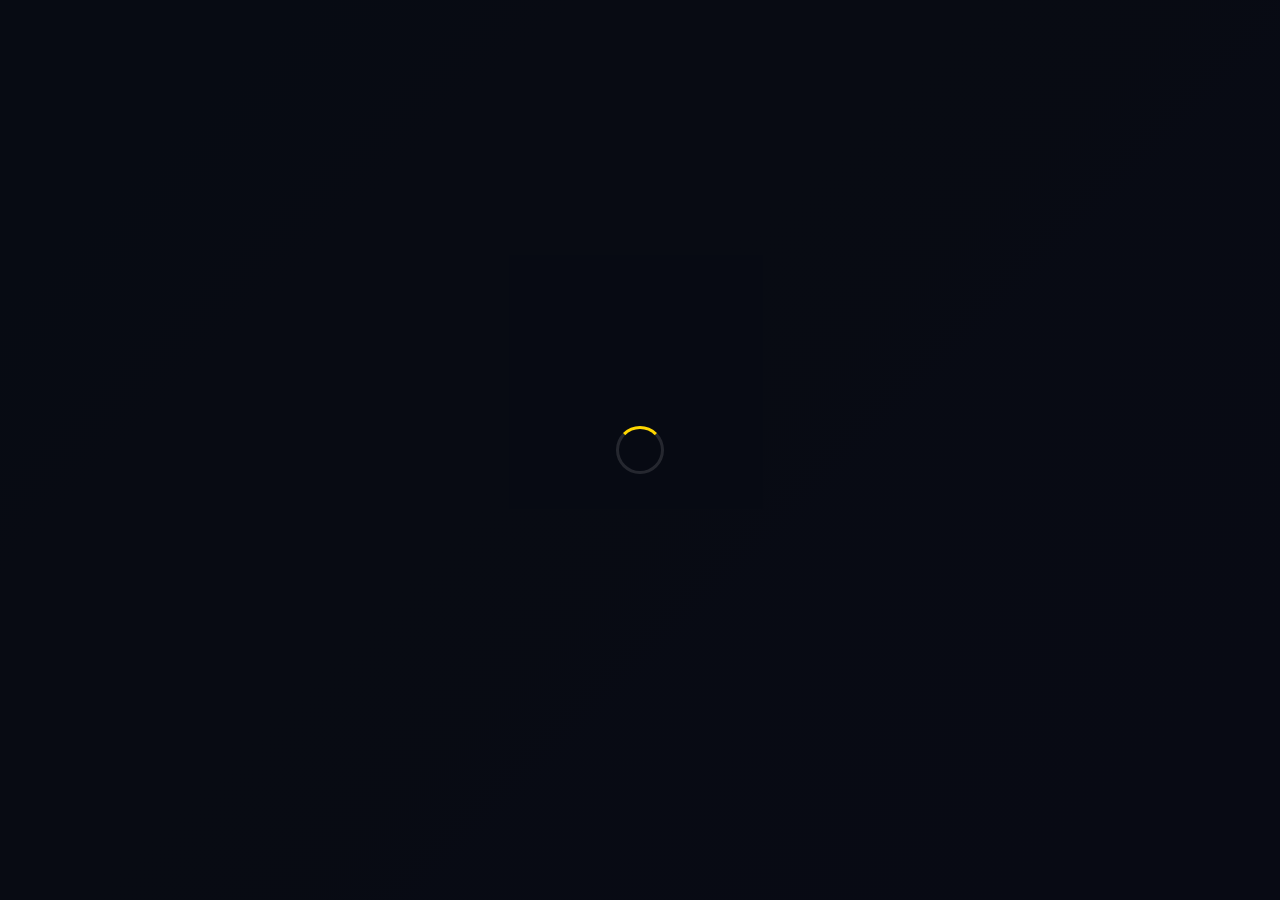
==== index.html @ 136ca9ac "Require ticket number with no-number opt-out; hide approval status from users" ====
<!DOCTYPE html>
<html lang="en">
<head>
  <meta charset="UTF-8">
  <meta name="viewport" content="width=device-width, initial-scale=1.0">
  <title>The Pattern — Scratch-Off Ticket Number Tracker</title>
  <meta name="description" content="The Pattern — Track your scratch-off lottery tickets, record winning numbers, and analyze your spending across all US states.">
  <link rel="icon" href="data:image/svg+xml,%3Csvg xmlns='http://www.w3.org/2000/svg' viewBox='0 0 64 64' fill='none'%3E%3Ccircle cx='26' cy='26' r='18' stroke='%23FFD700' stroke-width='3' fill='none'/%3E%3Cline x1='39' y1='39' x2='56' y2='56' stroke='%23FFD700' stroke-width='4' stroke-linecap='round'/%3E%3Ctext x='26' y='31' text-anchor='middle' font-family='Outfit' font-weight='800' font-size='16' fill='%2300FF88'%3E%23%3C/text%3E%3C/svg%3E">
  <link href="https://fonts.googleapis.com/css2?family=Inter:wght@300;400;500;600;700&family=Outfit:wght@400;500;600;700;800&display=swap" rel="stylesheet">
  <link rel="stylesheet" href="css/style.css?v=8">
</head>
<body>

  <!-- Loading Overlay -->
  <div id="loading-overlay" class="loading-overlay"><div class="spinner"></div></div>

  <!-- Setup Screen (Firebase not configured) -->
  <div id="setup-screen" class="screen" style="display:none">
    <div class="setup-card">
      <div class="logo-large"><svg width="64" height="64" viewBox="0 0 64 64" fill="none"><circle cx="26" cy="26" r="18" stroke="#FFD700" stroke-width="3" fill="none"/><line x1="39" y1="39" x2="56" y2="56" stroke="#FFD700" stroke-width="4" stroke-linecap="round"/><text x="26" y="31" text-anchor="middle" font-family="Outfit" font-weight="800" font-size="16" fill="#00FF88">#</text></svg></div>
      <h1>The Pattern</h1>
      <p>Firebase is not configured yet. Follow the README instructions to set up your Firebase project.</p>
      <div class="setup-steps">
        <p>1. Create a Firebase project at console.firebase.google.com</p>
        <p>2. Enable Email/Password Authentication</p>
        <p>3. Create a Firestore Database</p>
        <p>4. Copy your config to js/firebase-config.js</p>
      </div>
    </div>
  </div>

  <!-- Auth Screen -->
  <div id="auth-screen" class="screen" style="display:none">
    <div class="auth-card">
      <div class="auth-logo"><svg width="64" height="64" viewBox="0 0 64 64" fill="none"><circle cx="26" cy="26" r="18" stroke="#FFD700" stroke-width="3" fill="none"/><line x1="39" y1="39" x2="56" y2="56" stroke="#FFD700" stroke-width="4" stroke-linecap="round"/><text x="26" y="31" text-anchor="middle" font-family="Outfit" font-weight="800" font-size="16" fill="#00FF88">#</text></svg></div>
      <h1 class="auth-title" id="auth-title">Sign In</h1>
      <p class="auth-subtitle">Find the winning pattern</p>
      <div class="auth-error" id="auth-error" style="display:none"></div>
      <form id="auth-form">
        <div id="signup-fields" style="display:none">
          <div class="form-group">
            <label for="auth-name">Display Name</label>
            <input type="text" id="auth-name" placeholder="Your name" autocomplete="name">
          </div>
          <div class="form-group">
            <label for="auth-state">Your State</label>
            <select id="auth-state"></select>
          </div>
        </div>
        <div class="form-group">
          <label for="auth-email">Email</label>
          <input type="email" id="auth-email" placeholder="you@example.com" autocomplete="email" required>
        </div>
        <div class="form-group">
          <label for="auth-password">Password</label>
          <input type="password" id="auth-password" placeholder="••••••••" autocomplete="current-password" required>
        </div>
        <div id="confirm-pw-row" style="display:none">
          <div class="form-group">
            <label for="auth-confirm-password">Confirm Password</label>
            <input type="password" id="auth-confirm-password" placeholder="••••••••" autocomplete="new-password">
          </div>
        </div>
        <button type="submit" class="auth-submit" id="auth-submit">Sign In</button>
      </form>
      <div class="auth-divider"><span>or</span></div>
      <button type="button" class="google-btn" id="google-btn">
        <svg class="google-icon" viewBox="0 0 24 24" width="18" height="18">
          <path fill="#EA4335" d="M12.24 10.285V14.4h6.887c-.648 2.41-2.519 4.114-5.137 4.114-3.324 0-6.019-2.695-6.019-6.019s2.695-6.019 6.019-6.019c1.455 0 2.79.524 3.827 1.39l3.1-3.1C18.847.886 15.72 0 12.24 0 5.58 0 0 5.58 0 12.24S5.58 24.48 12.24 24.48c6.64 0 12.24-5.58 12.24-12.24 0-.64-.08-1.28-.24-1.955H12.24z"/>
        </svg>
        Sign in with Google
      </button>
      <p class="auth-toggle">Don't have an account? <a href="#" id="auth-toggle">Sign Up</a></p>
    </div>
  </div>

  <!-- App Screen -->
  <div id="app-screen" class="screen" style="display:none">
    <nav class="navbar">
      <div class="nav-inner">
        <a href="index.html" class="nav-brand-link">
        <div class="nav-brand">
          <svg class="nav-logo-svg" width="24" height="24" viewBox="0 0 64 64" fill="none"><circle cx="26" cy="26" r="18" stroke="#FFD700" stroke-width="3" fill="none"/><line x1="39" y1="39" x2="56" y2="56" stroke="#FFD700" stroke-width="4" stroke-linecap="round"/><text x="26" y="31" text-anchor="middle" font-family="Outfit" font-weight="800" font-size="16" fill="#00FF88">#</text></svg>
          <span class="nav-title">The Pattern</span>
        </div>
        </a>
        <div class="nav-links">
          <a href="index.html" class="nav-link active" id="nav-tracker">Tracker</a>
          <a href="prizes.html" class="nav-link" id="nav-prizes">Analytics</a>
          <a href="admin.html" class="nav-link" id="nav-admin" style="display:none">Admin</a>
        </div>
        <div class="nav-user">
          <span class="user-state-badge" id="user-state-badge" style="cursor:pointer;" title="Click to edit profile/state">TX</span>
          <span class="user-display" id="user-display" style="cursor:pointer;" title="Click to edit profile/state">User</span>
          <button class="logout-btn" id="logout-btn" title="Sign Out">⏻</button>
        </div>
      </div>
    </nav>

    <div class="stats">
      <div class="stat"><div class="stat-val" id="s-total">0</div><div class="stat-lbl">Tickets</div></div>
      <div class="stat"><div class="stat-val" id="s-spent">$0</div><div class="stat-lbl">Spent</div></div>
      <div class="stat"><div class="stat-val g" id="s-won">$0</div><div class="stat-lbl">Won</div></div>
      <div class="stat"><div class="stat-val" id="s-net">$0</div><div class="stat-lbl">Net P/L</div></div>
    </div>

    <div class="main">
      <!-- Log Form -->
      <div class="form-card">
        <div class="form-title">🎟️ Log a Ticket</div>

        <div id="game-picker">
          <div class="game-search-wrap">
            <span class="search-icon">🔍</span>
            <input class="game-search-input" id="game-search" type="text" placeholder="Search or pick a game…" autocomplete="off">
            <div class="game-dropdown" id="game-drop"></div>
          </div>
        </div>

        <div id="custom-game-fields" style="display:none; margin-bottom: 12px; animation: fadeIn 0.2s ease;">
          <div style="display:flex; gap: 8px; flex-wrap: wrap;">
            <div class="form-group" style="flex: 2; min-width: 150px; margin-bottom: 8px;">
              <label for="custom-game-name" style="font-size: 0.65rem;">Game Name</label>
              <input type="text" id="custom-game-name" placeholder="e.g. Golden Ticket" style="padding: 8px 10px; font-size: 0.85rem;">
            </div>
            <div class="form-group" style="flex: 1; min-width: 80px; margin-bottom: 8px;">
              <label for="custom-game-price" style="font-size: 0.65rem;">Price ($)</label>
              <input type="number" id="custom-game-price" placeholder="e.g. 10" min="1" style="padding: 8px 10px; font-size: 0.85rem;">
            </div>
            <div class="form-group" style="flex: 1; min-width: 80px; margin-bottom: 8px;">
              <label for="custom-game-num" style="font-size: 0.65rem;">Game #</label>
              <input type="text" id="custom-game-num" placeholder="e.g. 2351" style="padding: 8px 10px; font-size: 0.85rem;">
            </div>
          </div>
          <button type="button" class="change-btn" id="custom-game-cancel" style="width: 100%; justify-content: center; min-height: 32px; height: 32px; margin-top: 4px;">Cancel Custom Game</button>
        </div>

        <div class="selected-game" id="sel-game-row">
          <div>
            <div class="sel-name" id="sel-game-name">—</div>
            <div class="sel-price" id="sel-game-meta">—</div>
          </div>
          <button class="change-btn" id="change-game-btn">Change</button>
        </div>

        <div class="prize-section" id="prize-section" style="display:none">
          <div class="prize-label">What did you win? Tap a prize amount:</div>
          <div class="prize-chips" id="prize-chips"></div>
        </div>

        <div class="custom-row">
          <input class="custom-input" id="custom-amt" type="number" placeholder="Or type a custom amount (0 = no win)" min="0" step="0.01">
          <span class="custom-suffix">$ won</span>
        </div>

        <div class="ticket-num-section" id="ticket-num-section" style="display:none">
          <label class="ticket-num-label">🎟️ Ticket # <span id="ticket-num-req" style="color:var(--gold); font-weight:600;">(required)</span></label>
          <input class="ticket-num-input" id="ticket-num" type="text" placeholder="e.g. 18">
          <label class="no-number-row" for="no-ticket-num">
            <input type="checkbox" id="no-ticket-num">
            <span>I don't have the number</span>
          </label>
        </div>
        <div id="community-tip" style="display:none"></div>

        <div class="date-row">
          <label>Date scratched:</label>
          <input class="date-input" type="date" id="f-date">
        </div>

        <button class="add-btn" id="add-btn">+ ADD TICKET</button>
      </div>

      <!-- Right Column Wrap -->
      <div class="tracker-content-right">
        <!-- Filter Row -->
        <div class="filter-row" id="filter-row">
          <button class="f-btn active" data-filter="all">All</button>
          <button class="f-btn" data-filter="win">Wins</button>
          <button class="f-btn" data-filter="loss">No Win</button>
          <input class="srch" id="search-input" type="text" placeholder="🔍 Search…">
        </div>

        <!-- Records -->
        <div>
          <div class="sec-hdr">
            <div class="sec-title">Your Records</div>
            <div class="rec-count" id="rec-count"></div>
          </div>
          <div class="records" id="records"></div>
        </div>
      </div>
    </div>
  </div>

  <!-- Profile Modal -->
  <div id="profile-modal" class="modal" style="display:none;">
    <div class="modal-content glass-card">
      <div class="modal-hdr">
        <h2 style="font-family:'Outfit',sans-serif; color:var(--primary); font-size:1.3rem; font-weight:700;">👤 User Profile</h2>
        <span class="modal-close" id="profile-modal-close" style="cursor:pointer; font-size:1.5rem; color:var(--muted); transition:color var(--transition);">&times;</span>
      </div>
      <div class="modal-body" style="margin-top:16px;">
        <div class="form-group" style="margin-bottom:12px;">
          <label style="font-size:0.7rem; color:var(--muted); text-transform:uppercase; letter-spacing:1px;">Email Address</label>
          <input type="text" id="profile-email" readonly style="opacity: 0.6; cursor: not-allowed; width:100%; padding:10px; background:var(--card2); border:1px solid var(--border2); border-radius:8px; color:var(--text); outline:none;">
        </div>
        <div class="form-group" style="margin-bottom:12px;">
          <label for="profile-name" style="font-size:0.7rem; color:var(--muted); text-transform:uppercase; letter-spacing:1px;">Display Name</label>
          <input type="text" id="profile-name" placeholder="Your name" style="width:100%; padding:10px; background:var(--card2); border:1px solid var(--border2); border-radius:8px; color:var(--text); outline:none; transition:border-color var(--transition);">
        </div>
        <div class="form-group" style="margin-bottom:16px;">
          <label for="profile-state" style="font-size:0.7rem; color:var(--muted); text-transform:uppercase; letter-spacing:1px;">Active State</label>
          <select id="profile-state" class="anal-select" style="width:100%;"></select>
        </div>
        <button class="add-btn" id="profile-save-btn" style="width:100%; margin-top:8px;">Save Changes</button>
      </div>
    </div>
  </div>

  <div class="toast" id="toast"></div>

  <!-- Firebase SDK (compat) -->
  <script src="https://www.gstatic.com/firebasejs/10.12.2/firebase-app-compat.js"></script>
  <script src="https://www.gstatic.com/firebasejs/10.12.2/firebase-auth-compat.js"></script>
  <script src="https://www.gstatic.com/firebasejs/10.12.2/firebase-firestore-compat.js"></script>

  <!-- App Scripts (order matters) -->
  <script src="js/firebase-config.js?v=8"></script>
  <script src="js/games.js?v=8"></script>
  <script src="js/auth.js?v=8"></script>
  <script src="js/tracker.js?v=8"></script>
  <script src="js/ui.js?v=8"></script>
  <script src="js/app.js?v=8"></script>
</body>
</html>
---- css/style.css ----
/* ============================================================
   style.css — Scratch Tracker V2
   ✦ DARK PATTERN — Neon Noir Design System ✦
   ============================================================ */

@import url('https://fonts.googleapis.com/css2?family=Inter:wght@400;500;600;700&family=Outfit:wght@400;500;600;700;800&display=swap');

/* ── CSS VARIABLES & RESET ─────────────────────────────────── */
:root {
  --bg: #080b14;
  --bg2: #0e1222;
  --card: rgba(255,255,255,0.03);
  --card2: rgba(255,255,255,0.06);
  --border: rgba(255,255,255,0.08);
  --border2: rgba(255,255,255,0.12);
  --text: #F0F0F0;
  --muted: rgba(255,255,255,0.45);
  --gold: #FFD700;
  --gold-glow: rgba(255,215,0,0.3);
  --green: #00FF88;
  --green-glow: rgba(0,255,136,0.15);
  --red: #FF4455;
  --red-glow: rgba(255,68,85,0.15);
  --primary: #FFD700;
  --primary-glow: rgba(255,215,0,0.2);
  --secondary: #00FF88;
  --accent: #FF8C00;
  --accent-glow: rgba(255,140,0,0.15);
  --secondary-glow: rgba(0,255,136,0.15);
  --radius: 14px;
  --transition: 0.2s ease;
}

*, *::before, *::after { box-sizing: border-box; margin: 0; padding: 0; }
html { -webkit-text-size-adjust: 100%; }

/* ── ANIMATED BACKGROUND ──────────────────────────────────── */
@keyframes bgDrift {
  0%   { background-position: 0% 50%; }
  50%  { background-position: 100% 50%; }
  100% { background-position: 0% 50%; }
}

body {
  background: linear-gradient(135deg, #080b14, #12082a, #080b14, #0a1428);
  background-size: 400% 400%;
  animation: bgDrift 20s ease infinite;
  color: var(--text);
  font-family: 'Inter', sans-serif;
  font-weight: 400;
  min-height: 100vh;
  overflow-x: hidden;
}

.screen { min-height: 100vh; }

/* ── KEYFRAME ANIMATIONS ──────────────────────────────────── */
@keyframes fadeInUp {
  from { opacity: 0; transform: translateY(20px); }
  to   { opacity: 1; transform: translateY(0); }
}
@keyframes slideDown {
  from { opacity: 0; transform: translateY(-8px); }
  to   { opacity: 1; transform: translateY(0); }
}
@keyframes spin { to { transform: rotate(360deg); } }
@keyframes fadeIn {
  from { opacity: 0; transform: translateY(-6px); }
  to   { opacity: 1; transform: none; }
}
@keyframes authFadeIn {
  from { opacity: 0; transform: translateY(20px) scale(0.98); }
  to   { opacity: 1; transform: none; }
}
@keyframes modalFadeIn { from { opacity: 0; } to { opacity: 1; } }
@keyframes modalSlideUp { from { transform: translateY(20px); } to { transform: none; } }

@keyframes firePulse {
  0%, 100% { text-shadow: 0 0 4px rgba(255,140,0,0.5); }
  50%      { text-shadow: 0 0 12px rgba(255,140,0,0.8); }
}

/* ── COMMON HEADINGS ───────────────────────────────────────── */
h1, .nav-title, .auth-title, .form-title, .prizes-title,
.sec-title, .stat-val, .metric-val, .setup-card h1 {
  font-family: 'Outfit', sans-serif;
  letter-spacing: -0.02em;
}

/* ── SCROLLBAR STYLING ─────────────────────────────────────── */
::-webkit-scrollbar { width: 6px; height: 6px; }
::-webkit-scrollbar-track { background: transparent; }
::-webkit-scrollbar-thumb { background: rgba(255,255,255,0.1); border-radius: 3px; }
::-webkit-scrollbar-thumb:hover { background: rgba(255,255,255,0.2); }

/* ── NAVIGATION ────────────────────────────────────────────── */
.navbar {
  position: sticky; top: 0; z-index: 100;
  background: rgba(8,11,20,0.85);
  backdrop-filter: blur(16px);
  -webkit-backdrop-filter: blur(16px);
  border-bottom: 1px solid rgba(255,215,0,0.2);
}
.nav-inner {
  display: flex; align-items: center; justify-content: space-between;
  padding: 14px 20px; max-width: 1200px; margin: 0 auto; width: 100%;
  flex-wrap: wrap; gap: 10px;
}
.nav-brand { display: flex; align-items: center; gap: 10px; }
.nav-brand-link {
  text-decoration: none; display: flex; align-items: center;
  gap: 10px; color: inherit;
}
.nav-logo { font-size: 1.8rem; }
.nav-title {
  font-size: 1.4rem; color: var(--gold); font-weight: 700;
  font-family: 'Outfit', sans-serif;
}
.nav-links { display: flex; gap: 6px; }
.nav-link {
  font-family: 'Inter', sans-serif; font-size: 0.8rem; font-weight: 500;
  letter-spacing: 1.5px; text-transform: uppercase; text-decoration: none;
  color: var(--muted); padding: 7px 16px; border-radius: 10px;
  border: 1px solid transparent; transition: all var(--transition);
}
.nav-link:hover {
  color: var(--text); background: rgba(255,255,255,0.05);
}
.nav-link.active {
  background: var(--gold); color: #000; font-weight: 700;
  border-color: var(--gold);
}
.nav-user { display: flex; align-items: center; gap: 10px; }
.user-state-badge {
  font-family: 'Outfit', sans-serif; font-size: 0.75rem; color: var(--gold);
  font-weight: 600; background: var(--primary-glow);
  border: 1px solid rgba(255,215,0,0.25); padding: 3px 10px; border-radius: 12px;
}
.user-display {
  font-family: 'Inter', sans-serif; font-size: 0.85rem; color: var(--muted);
  max-width: 120px; overflow: hidden; text-overflow: ellipsis; white-space: nowrap;
}
.logout-btn {
  background: var(--card); border: 1px solid var(--border); color: var(--muted);
  font-size: 1rem; padding: 5px 10px; border-radius: 8px;
  cursor: pointer; transition: all var(--transition);
  min-width: 44px; min-height: 44px; display: flex; align-items: center; justify-content: center;
}
.logout-btn:hover {
  color: var(--red); border-color: var(--red);
  background: var(--red-glow); transform: translateY(-1px);
}

/* ── LOADING OVERLAY ───────────────────────────────────────── */
.loading-overlay {
  position: fixed; inset: 0; z-index: 9999; background: rgba(8,11,20,0.95);
  display: flex; align-items: center; justify-content: center;
}
.loading-overlay.hidden { display: none; }
.spinner {
  width: 48px; height: 48px; border: 3px solid var(--border2);
  border-top-color: var(--gold); border-radius: 50%; animation: spin 0.8s linear infinite;
}

/* ── SETUP SCREEN ──────────────────────────────────────────── */
.setup-card {
  max-width: 500px; margin: 60px auto; padding: 40px 30px;
  background: var(--card); backdrop-filter: blur(14px); -webkit-backdrop-filter: blur(14px);
  border: 1px solid var(--border); border-radius: var(--radius);
  text-align: center; position: relative; overflow: hidden;
  animation: fadeInUp 0.5s ease;
}
.setup-card .logo-large { font-size: 3.5rem; margin-bottom: 16px; }
.setup-card h1 {
  color: var(--gold); font-size: 1.8rem; margin-bottom: 12px; font-weight: 700;
}
.setup-card > p { color: var(--muted); margin-bottom: 24px; line-height: 1.6; }
.setup-steps {
  text-align: left; background: var(--card2); border: 1px solid var(--border);
  border-radius: var(--radius); padding: 16px 20px;
}
.setup-steps p {
  font-family: 'Inter', sans-serif; font-size: 0.9rem; color: var(--text);
  padding: 8px 0; border-bottom: 1px solid var(--border); letter-spacing: 0.5px;
}
.setup-steps p:last-child { border-bottom: none; }

/* ── AUTH SCREEN ───────────────────────────────────────────── */
#auth-screen { display: flex; align-items: center; justify-content: center; padding: 20px; }
.auth-card {
  width: 100%; max-width: 420px; padding: 36px 28px;
  background: var(--card); backdrop-filter: blur(14px); -webkit-backdrop-filter: blur(14px);
  border: 1px solid var(--border); border-radius: var(--radius);
  position: relative; overflow: hidden;
  animation: authFadeIn 0.4s ease;
}
.auth-logo { font-size: 3rem; text-align: center; margin-bottom: 8px; }
.auth-title {
  font-size: 1.6rem; color: var(--gold); text-align: center; font-weight: 700;
  font-family: 'Outfit', sans-serif;
}
.auth-subtitle {
  font-family: 'Outfit', sans-serif; font-size: 0.75rem; color: var(--green);
  text-align: center; letter-spacing: 2px; text-transform: uppercase;
  margin-top: 4px; margin-bottom: 24px;
}
.form-group { margin-bottom: 16px; }
.form-group label {
  display: block; font-family: 'Inter', sans-serif; font-size: 0.75rem;
  font-weight: 500; letter-spacing: 1.5px; text-transform: uppercase;
  color: var(--muted); margin-bottom: 6px;
}

/* ── COMBINED INPUT RULE ───────────────────────────────────── */
.form-group input, .form-group select, .game-search-input,
.custom-input, .ticket-num-input, .date-input, .srch,
.prizes-search, .anal-select {
  width: 100%; background: rgba(255,255,255,0.04);
  border: 1px solid var(--border); border-radius: 10px;
  color: var(--text); font-family: 'Inter', sans-serif; font-size: 16px;
  padding: 10px 12px; outline: none; transition: var(--transition);
  -webkit-appearance: none; appearance: none; box-shadow: none;
}
.form-group input:focus, .form-group select:focus,
.game-search-input:focus, .custom-input:focus, .ticket-num-input:focus,
.date-input:focus, .srch:focus, .prizes-search:focus, .anal-select:focus {
  border-color: var(--gold);
  box-shadow: 0 0 0 2px var(--primary-glow);
}
.form-group input::placeholder, .game-search-input::placeholder,
.custom-input::placeholder, .ticket-num-input::placeholder {
  color: var(--muted); opacity: 0.5;
}
.form-group select, .anal-select {
  background-image: url("data:image/svg+xml,%3Csvg xmlns='http://www.w3.org/2000/svg' width='12' height='8'%3E%3Cpath d='M1 1l5 5 5-5' stroke='%23FFD700' stroke-width='1.5' fill='none'/%3E%3C/svg%3E");
  background-repeat: no-repeat; background-position: right 12px center; padding-right: 32px;
  background-color: rgba(255,255,255,0.04);
}
.auth-error {
  background: var(--red-glow); border: 1px solid rgba(255,68,85,0.25);
  border-radius: 10px; padding: 10px 14px; color: var(--red);
  font-size: 0.85rem; margin-bottom: 16px; animation: fadeIn 0.2s ease;
}

/* ── BUTTONS ───────────────────────────────────────────────── */
.auth-submit, .add-btn {
  width: 100%; padding: 14px;
  background: linear-gradient(135deg, #FFD700, #FF8C00);
  color: #000; border: none; border-radius: 10px;
  font-family: 'Inter', sans-serif; font-size: 1rem; font-weight: 700;
  cursor: pointer; transition: all var(--transition);
  min-height: 48px; box-shadow: none;
}
.auth-submit:hover, .add-btn:hover {
  box-shadow: 0 4px 20px rgba(255,215,0,0.3);
  transform: translateY(-2px);
}
.auth-submit:active, .add-btn:active { transform: translateY(0) scale(1); }
.auth-submit:disabled, .add-btn:disabled {
  opacity: 0.35; cursor: not-allowed; transform: none; box-shadow: none;
}

.auth-toggle {
  text-align: center; margin-top: 20px; font-family: 'Inter', sans-serif;
  font-size: 0.85rem; color: var(--muted);
}
.auth-toggle a {
  color: var(--gold); text-decoration: none; font-weight: 600;
  transition: opacity var(--transition);
}
.auth-toggle a:hover { opacity: 0.8; }

/* ── GOOGLE SIGN-IN & DIVIDER ──────────────────────────────── */
.auth-divider {
  display: flex; align-items: center; text-align: center; margin: 16px 0;
  color: var(--muted); font-size: 0.8rem; font-family: 'Inter', sans-serif;
  text-transform: uppercase; font-weight: 500;
}
.auth-divider::before, .auth-divider::after {
  content: ''; flex: 1; border-bottom: 1px solid var(--border);
}
.auth-divider:not(:empty)::before { margin-right: .5em; }
.auth-divider:not(:empty)::after  { margin-left: .5em; }
.google-btn {
  width: 100%; padding: 12px;
  background: var(--card); backdrop-filter: blur(14px); -webkit-backdrop-filter: blur(14px);
  border: 1px solid var(--border2); border-radius: 10px;
  color: var(--text); font-family: 'Inter', sans-serif; font-size: 0.9rem; font-weight: 500;
  cursor: pointer; display: flex; align-items: center; justify-content: center; gap: 10px;
  transition: all var(--transition); min-height: 48px; margin-bottom: 12px;
}
.google-btn:hover {
  border-color: var(--gold); background: var(--card2); transform: translateY(-1px);
}
.google-icon { width: 18px; height: 18px; }

/* ── STATS BAR ─────────────────────────────────────────────── */
.stats {
  display: grid; grid-template-columns: repeat(4, 1fr); gap: 12px;
  max-width: 1200px; margin: 0 auto; padding: 12px 16px;
}
.stat {
  background: var(--card); backdrop-filter: blur(14px); -webkit-backdrop-filter: blur(14px);
  padding: 16px 10px; text-align: center;
  border-radius: var(--radius); border: 1px solid var(--border);
  position: relative; overflow: hidden; transition: all var(--transition);
  animation: fadeInUp 0.4s ease both;
}
.stat:nth-child(1) { animation-delay: 0.05s; }
.stat:nth-child(2) { animation-delay: 0.1s; }
.stat:nth-child(3) { animation-delay: 0.15s; }
.stat:nth-child(4) { animation-delay: 0.2s; }
.stat:hover { border-color: var(--border2); transform: translateY(-1px); }
.stat-val { font-size: 1.3rem; color: var(--gold); font-weight: 700; }
.stat-val.g { color: var(--green); text-shadow: 0 0 8px rgba(0,255,136,0.3); }
.stat-val.r { color: var(--red); }
.stat-lbl {
  font-family: 'Outfit', sans-serif; font-size: 0.65rem; color: var(--muted);
  letter-spacing: 1.5px; text-transform: uppercase; margin-top: 2px;
}

/* ── MAIN CONTAINER ────────────────────────────────────────── */
.main {
  max-width: 760px; margin: 0 auto; padding: 20px 16px;
  display: flex; flex-direction: column; gap: 20px; width: 100%;
}
.main.max-width-large { max-width: 1200px; }

/* ── LOG FORM CARD ─────────────────────────────────────────── */
.form-card {
  background: var(--card); backdrop-filter: blur(14px); -webkit-backdrop-filter: blur(14px);
  border: 1px solid var(--border); border-radius: var(--radius);
  padding: 20px; position: relative; overflow: hidden;
  animation: fadeInUp 0.5s ease both;
}
.form-title {
  font-size: 0.9rem; font-weight: 700; text-transform: uppercase;
  color: var(--gold); margin-bottom: 14px;
}

/* ── GAME PICKER ───────────────────────────────────────────── */
.game-search-wrap { position: relative; margin-bottom: 12px; }
.game-search-input { padding-left: 36px; }
.search-icon {
  position: absolute; left: 12px; top: 50%; transform: translateY(-50%);
  color: var(--muted); font-size: 1rem; pointer-events: none;
}
.game-dropdown {
  position: absolute; top: calc(100% + 4px); left: 0; right: 0;
  background: rgba(14,18,34,0.95); backdrop-filter: blur(14px); -webkit-backdrop-filter: blur(14px);
  border: 1px solid var(--border2); border-radius: var(--radius);
  max-height: 240px; overflow-y: auto; z-index: 50; display: none;
  box-shadow: 0 8px 32px rgba(0,0,0,0.6); animation: slideDown 0.2s ease;
}
.game-dropdown.open { display: block; }
.game-opt {
  padding: 10px 14px; cursor: pointer; display: flex; justify-content: space-between;
  align-items: center; border-bottom: 1px solid var(--border); transition: background 0.15s;
  min-height: 44px;
}
.game-opt:last-child { border-bottom: none; }
.game-opt:hover, .game-opt.focused { background: var(--card2); }
.game-opt-name { font-size: 0.9rem; font-weight: 500; font-family: 'Inter', sans-serif; }
.game-opt-meta { font-size: 0.75rem; color: var(--muted); font-family: 'Inter', sans-serif; }
.selected-game {
  display: none; align-items: center; justify-content: space-between;
  background: var(--card2); border: 1px solid var(--border); border-radius: 10px;
  padding: 10px 14px; margin-bottom: 12px;
}
.selected-game.show { display: flex; }
.sel-name {
  font-family: 'Inter', sans-serif; font-size: 1rem; font-weight: 700;
  color: var(--gold);
}
.sel-price { font-size: 0.8rem; color: var(--muted); margin-top: 2px; }
.change-btn {
  font-size: 0.75rem; color: var(--text); background: var(--card);
  border: 1px solid var(--border); border-radius: 8px;
  padding: 6px 12px; cursor: pointer; transition: all var(--transition);
  min-height: 36px; display: flex; align-items: center; font-weight: 500;
}
.change-btn:hover { border-color: var(--gold); transform: translateY(-1px); }

/* ── PRIZE CHIPS ───────────────────────────────────────────── */
.prize-section { margin-bottom: 14px; }
.prize-label {
  font-family: 'Outfit', sans-serif; font-size: 0.75rem; text-transform: uppercase;
  color: var(--muted); margin-bottom: 8px; font-weight: 500;
}
.prize-chips { display: flex; flex-wrap: wrap; gap: 8px; }
.chip {
  padding: 8px 14px; border-radius: 10px;
  border: 1px solid rgba(255,215,0,0.2);
  background: rgba(255,255,255,0.04); color: var(--muted);
  font-family: 'Inter', sans-serif; font-size: 0.85rem; font-weight: 500;
  cursor: pointer; transition: all var(--transition);
  user-select: none; min-height: 40px; display: flex; align-items: center;
}
.chip:hover { border-color: var(--gold); color: var(--gold); }
.chip.selected {
  background: var(--gold); color: #000; border-color: var(--gold);
  font-weight: 700; box-shadow: 0 0 12px rgba(255,215,0,0.3);
}
.chip.loss-chip {
  border-color: rgba(255,215,0,0.2); color: var(--muted);
}
.chip.loss-chip:hover { border-color: var(--red); color: var(--red); }
.chip.loss-chip.selected {
  background: var(--red); color: #fff; border-color: var(--red);
  box-shadow: 0 0 12px var(--red-glow);
}

/* ── CUSTOM AMOUNT ─────────────────────────────────────────── */
.custom-row { display: flex; gap: 8px; align-items: center; margin-bottom: 14px; }
.custom-suffix {
  color: var(--muted); font-size: 0.85rem; font-family: 'Inter', sans-serif;
  white-space: nowrap; font-weight: 500;
}

/* ── TICKET NUMBER INPUT ───────────────────────────────────── */
.ticket-num-section {
  margin-bottom: 14px; padding: 12px 14px;
  background: var(--card2); border: 1px solid var(--border);
  border-radius: 10px; animation: fadeIn 0.25s ease;
}
.ticket-num-label {
  font-family: 'Outfit', sans-serif; font-size: 0.8rem; font-weight: 700;
  text-transform: uppercase; color: var(--gold); margin-bottom: 8px;
}

/* ── DATE ROW ──────────────────────────────────────────────── */
.date-row {
  display: flex; gap: 10px; align-items: center; margin-bottom: 14px; flex-wrap: wrap;
}
.date-row label {
  font-family: 'Inter', sans-serif; font-size: 0.75rem; text-transform: uppercase;
  color: var(--muted); font-weight: 500; white-space: nowrap;
}

/* ── FILTER ROW ────────────────────────────────────────────── */
.filter-row { display: flex; gap: 8px; flex-wrap: wrap; align-items: center; }
.f-btn {
  padding: 8px 16px; border-radius: 10px;
  border: 1px solid rgba(255,215,0,0.2);
  background: rgba(255,255,255,0.04); color: var(--muted);
  font-family: 'Inter', sans-serif; font-size: 0.8rem; text-transform: uppercase;
  cursor: pointer; transition: all var(--transition);
  min-height: 40px; display: flex; align-items: center; font-weight: 500;
}
.f-btn:hover { border-color: var(--gold); color: var(--gold); }
.f-btn.active {
  background: var(--gold); color: #000; border-color: var(--gold);
  font-weight: 700; box-shadow: 0 0 12px rgba(255,215,0,0.3);
}
.srch { margin-left: auto; max-width: 200px; min-height: 40px; }

/* ── RECORD CARDS ──────────────────────────────────────────── */
.sec-hdr { display: flex; align-items: center; justify-content: space-between; margin-bottom: 10px; }
.sec-title { font-size: 0.85rem; font-weight: 700; text-transform: uppercase; color: var(--muted); }
.rec-count { font-family: 'Inter', sans-serif; font-size: 0.78rem; color: var(--muted); }
.records { display: flex; flex-direction: column; gap: 12px; }
.rec-card {
  background: var(--card); backdrop-filter: blur(14px); -webkit-backdrop-filter: blur(14px);
  border: 1px solid var(--border); border-radius: var(--radius);
  padding: 14px 16px; display: grid; grid-template-columns: 4px 1fr auto auto; gap: 14px;
  align-items: center; animation: fadeInUp 0.35s ease both; transition: all var(--transition);
}
.rec-card:hover { border-color: var(--border2); transform: translateY(-1px); }
.rec-bar { width: 3px; height: 44px; border-radius: 4px; align-self: center; }
.rec-bar.win { background: var(--gold); }
.rec-bar.loss { background: var(--red); opacity: 0.5; }
.rec-info { min-width: 0; }
.rec-name {
  font-family: 'Inter', sans-serif; font-size: 1rem; font-weight: 600;
  white-space: nowrap; overflow: hidden; text-overflow: ellipsis;
}
.rec-meta {
  font-size: 0.77rem; color: var(--muted); margin-top: 4px;
  display: flex; gap: 10px; flex-wrap: wrap; align-items: center;
}
.badge {
  display: inline-block; border-radius: 4px; font-family: 'Inter', sans-serif;
  font-size: 0.68rem; font-weight: 600; padding: 2px 7px; text-transform: uppercase;
}
.badge.win {
  background: var(--green-glow); color: var(--green);
  border: 1px solid rgba(0,255,136,0.25);
}
.badge.loss {
  background: rgba(255,255,255,0.03); color: var(--muted);
}
.ticket-badge {
  display: inline-flex; align-items: center; gap: 3px;
  background: var(--gold); color: #000; font-size: 0.72rem;
  font-weight: 700; padding: 2px 8px; border-radius: 8px;
}
.rec-amt { text-align: right; }
.amt-val { font-family: 'Inter', sans-serif; font-size: 1.2rem; font-weight: 700; }
.amt-val.win { color: var(--green); text-shadow: 0 0 8px rgba(0,255,136,0.3); }
.amt-val.loss { color: var(--muted); }
.amt-cost { font-size: 0.74rem; color: var(--muted); margin-top: 2px; }
.del-btn {
  background: transparent; border: none; color: var(--muted); cursor: pointer;
  font-size: 1rem; padding: 5px 8px; border-radius: 6px; transition: all var(--transition);
  min-width: 40px; min-height: 40px; display: flex; align-items: center; justify-content: center;
}
.del-btn:hover { color: var(--red); background: var(--red-glow); }
.empty { text-align: center; padding: 44px 20px; color: var(--muted); }
.empty-icon { font-size: 2.8rem; margin-bottom: 10px; }
.empty p {
  font-family: 'Inter', sans-serif; text-transform: uppercase;
  font-size: 0.85rem; font-weight: 500;
}

/* ── TOAST ──────────────────────────────────────────────────── */
.toast {
  position: fixed; bottom: 22px; right: 22px;
  background: var(--card); backdrop-filter: blur(14px); -webkit-backdrop-filter: blur(14px);
  border: 1px solid var(--border2); border-radius: 10px;
  padding: 12px 18px; font-family: 'Inter', sans-serif; font-size: 0.9rem;
  font-weight: 500; opacity: 0; transform: translateY(8px);
  transition: all 0.25s; pointer-events: none; z-index: 999;
  max-width: 90vw;
}
.toast.show { opacity: 1; transform: none; }
.toast.s { border-color: var(--gold); color: var(--gold); }
.toast.e { border-color: var(--red); color: var(--red); }

/* ── PRIZE RANGES PAGE ─────────────────────────────────────── */
.prizes-header { text-align: center; padding: 10px 0 0; }
.prizes-title { font-size: 1.6rem; color: var(--gold); font-weight: 700; }
.prizes-subtitle {
  font-family: 'Outfit', sans-serif; font-size: 0.75rem; color: var(--muted);
  text-transform: uppercase; margin-top: 4px;
}
.price-filter { display: flex; flex-wrap: wrap; gap: 8px; justify-content: center; margin: 10px 0; }
.price-chip {
  padding: 8px 16px; border-radius: 10px;
  border: 1px solid rgba(255,215,0,0.2);
  background: rgba(255,255,255,0.04); color: var(--muted);
  font-family: 'Inter', sans-serif; font-size: 0.82rem; font-weight: 500;
  cursor: pointer; transition: all var(--transition);
  min-height: 40px; display: flex; align-items: center;
}
.price-chip:hover { border-color: var(--gold); color: var(--gold); }
.price-chip.active {
  background: var(--gold); color: #000; border-color: var(--gold);
  font-weight: 700; box-shadow: 0 0 12px rgba(255,215,0,0.3);
}
.prizes-search { margin: 0 auto 16px; display: block; max-width: 400px; }
.no-games-msg {
  text-align: center; padding: 40px 20px; color: var(--muted);
  font-family: 'Inter', sans-serif; font-size: 0.9rem;
}
.game-catalog { display: flex; flex-direction: column; gap: 12px; }
.catalog-card {
  background: var(--card); backdrop-filter: blur(14px); -webkit-backdrop-filter: blur(14px);
  border: 1px solid var(--border); border-radius: var(--radius);
  overflow: hidden; transition: all var(--transition);
  animation: fadeInUp 0.35s ease both;
}
.catalog-card:hover { border-color: var(--border2); }
.catalog-card.played { border-color: rgba(255,215,0,0.25); }
.catalog-header {
  padding: 14px 16px; cursor: pointer; display: flex; align-items: center;
  justify-content: space-between; gap: 12px; transition: background 0.15s;
  min-height: 56px;
}
.catalog-header:hover { background: var(--card2); }
.catalog-info { flex: 1; min-width: 0; }
.catalog-name {
  font-family: 'Inter', sans-serif; font-size: 1rem; font-weight: 600;
  white-space: nowrap; overflow: hidden; text-overflow: ellipsis;
}
.catalog-meta {
  font-size: 0.75rem; color: var(--muted); margin-top: 4px;
  display: flex; gap: 10px; align-items: center; flex-wrap: wrap;
}
.catalog-price-badge {
  font-family: 'Inter', sans-serif; font-size: 0.85rem; color: var(--gold);
  font-weight: 500; background: var(--primary-glow);
  border: 1px solid rgba(255,215,0,0.25);
  padding: 4px 12px; border-radius: 8px; white-space: nowrap;
}
.played-badge {
  font-family: 'Inter', sans-serif; font-size: 0.7rem; font-weight: 600;
  text-transform: uppercase; color: var(--gold); background: var(--primary-glow);
  border: 1px solid rgba(255,215,0,0.25); padding: 3px 8px; border-radius: 4px;
}
.catalog-arrow { font-size: 0.8rem; color: var(--muted); transition: transform 0.25s; }
.catalog-card.open .catalog-arrow { transform: rotate(180deg); }
.catalog-body { max-height: 0; overflow: hidden; transition: max-height 0.35s ease; }
.catalog-card.open .catalog-body { max-height: 600px; }
.prize-table {
  width: 100%; border-collapse: collapse; margin: 0; font-family: 'Inter', sans-serif;
}
.prize-table th {
  background: rgba(255,255,255,0.04); font-size: 0.72rem; font-weight: 600;
  text-transform: uppercase; color: var(--muted); padding: 10px 16px;
  text-align: left; border-bottom: 1px solid var(--border);
}
.prize-table td {
  padding: 10px 16px; font-size: 0.9rem; border-bottom: 1px solid var(--border);
  color: var(--text);
}
.prize-table tr:nth-child(even) td { background: var(--card2); }
.prize-table tr:last-child td { border-bottom: none; }
.prize-table .top-prize td {
  color: var(--gold); font-weight: 700;
  background: rgba(255,215,0,0.06);
}
.catalog-footer {
  padding: 10px 16px; border-top: 1px solid var(--border);
  font-size: 0.75rem; color: var(--muted);
}

/* ── SCOPE TOGGLES ─────────────────────────────────────────── */
.scope-toggle-card { display: flex; justify-content: center; margin-bottom: 20px; }
.scope-toggles {
  display: inline-flex; background: rgba(255,255,255,0.04);
  border-radius: 10px; padding: 3px; border: 1px solid var(--border);
}
.scope-btn {
  background: transparent; border: none; color: var(--muted);
  font-family: 'Inter', sans-serif; font-size: 0.8rem; font-weight: 500;
  text-transform: uppercase; padding: 6px 16px; border-radius: 8px;
  cursor: pointer; transition: all var(--transition);
  display: flex; align-items: center; gap: 6px;
}
.scope-btn:hover { color: var(--text); }
.scope-btn.active {
  background: var(--gold); color: #000; font-weight: 700;
}

/* ── NAVBAR STATE SELECT DROPDOWN ──────────────────────────── */
.user-state-select {
  font-family: 'Inter', sans-serif; font-size: 0.75rem; font-weight: 600;
  color: var(--green); background: transparent; border: none;
  border-bottom: 2px solid var(--border2); border-radius: 0;
  padding: 4px 18px 4px 4px; cursor: pointer; outline: none;
  -webkit-appearance: none; appearance: none;
  background-image: url("data:image/svg+xml,%3Csvg xmlns='http://www.w3.org/2000/svg' width='8' height='6' viewBox='0 0 8 6'%3E%3Cpath d='M1 1l3 3 3-3' stroke='%2300FF88' stroke-width='1.5' fill='none'/%3E%3C/svg%3E");
  background-repeat: no-repeat; background-position: right 4px center;
  transition: all var(--transition);
}
.user-state-select:hover, .user-state-select:focus {
  border-bottom-color: var(--gold);
}
.user-state-select option {
  background-color: var(--bg2); color: var(--text); font-weight: normal;
}

/* ── PROFILE MODAL ─────────────────────────────────────────── */
.modal {
  position: fixed; inset: 0; z-index: 1000;
  background: rgba(0,0,0,0.7); backdrop-filter: blur(8px); -webkit-backdrop-filter: blur(8px);
  display: flex; align-items: center; justify-content: center; padding: 20px;
  animation: modalFadeIn 0.25s ease;
}
.modal-content {
  width: 100%; max-width: 440px; padding: 28px 24px;
  background: var(--card); backdrop-filter: blur(14px); -webkit-backdrop-filter: blur(14px);
  border: 1px solid var(--border); border-radius: var(--radius);
  position: relative; animation: modalSlideUp 0.3s ease;
}
.modal-hdr {
  display: flex; justify-content: space-between; align-items: center;
  border-bottom: 1px solid var(--border); padding-bottom: 12px;
}
.modal-close {
  background: none; border: none; color: var(--muted); cursor: pointer;
  transition: color var(--transition); font-size: 1.2rem;
}
.modal-close:hover { color: var(--gold) !important; }

/* ── WIN ANALYTICS DASHBOARD COMPONENTS ────────────────────── */
.analytics-metrics {
  display: grid; grid-template-columns: repeat(auto-fit, minmax(200px, 1fr));
  gap: 16px; margin-bottom: 20px;
}
.metric-card {
  background: var(--card); backdrop-filter: blur(14px); -webkit-backdrop-filter: blur(14px);
  border: 1px solid var(--border); border-radius: var(--radius);
  padding: 18px 16px; text-align: center;
  position: relative; overflow: hidden; transition: all var(--transition);
  animation: fadeInUp 0.4s ease both;
}
.metric-card:hover { transform: translateY(-1px); border-color: var(--border2); }
.metric-card.gold-border { border-color: rgba(255,215,0,0.3); }
.metric-val {
  font-size: 1.6rem; font-weight: 700; color: var(--gold);
  font-family: 'Outfit', sans-serif;
}
.metric-lbl {
  font-family: 'Outfit', sans-serif; font-size: 0.7rem; color: var(--muted);
  text-transform: uppercase; margin-top: 4px; font-weight: 500;
}
.analytics-filters-card {
  background: var(--card); backdrop-filter: blur(14px); -webkit-backdrop-filter: blur(14px);
  border: 1px solid var(--border); border-radius: var(--radius);
  padding: 16px 20px; margin-bottom: 20px;
  display: flex; flex-wrap: wrap; gap: 24px; align-items: center;
}
.anal-game-wrap { flex: 1; min-width: 200px; margin-bottom: 0 !important; }
.anal-game-wrap label, .anal-chips-wrap label {
  display: block; font-family: 'Inter', sans-serif; font-size: 0.72rem;
  font-weight: 600; text-transform: uppercase; color: var(--muted); margin-bottom: 6px;
}
.anal-chips-wrap { flex: 2; min-width: 280px; }
.chart-hdr {
  display: flex; justify-content: space-between; align-items: center;
  margin-bottom: 16px; flex-wrap: wrap; gap: 12px;
}
.chart-toggles {
  display: flex; gap: 6px;
  background: var(--card); border: 1px solid var(--border);
  border-radius: 10px; padding: 4px;
}
.toggle-btn {
  background: transparent; border: none; color: var(--muted);
  font-family: 'Inter', sans-serif; font-size: 0.75rem; font-weight: 500;
  text-transform: uppercase; padding: 6px 16px; border-radius: 8px;
  cursor: pointer; transition: all var(--transition);
}
.toggle-btn:hover { color: var(--text); }
.toggle-btn.active {
  background: var(--gold); color: #000; font-weight: 700;
}
.chart-container { position: relative; height: 350px; width: 100%; }
.chart-section {
  background: var(--card); backdrop-filter: blur(14px); -webkit-backdrop-filter: blur(14px);
  border: 1px solid var(--border); border-radius: var(--radius);
  padding: 20px; overflow: hidden;
}
.history-section {
  display: flex; flex-direction: column;
  background: var(--card); backdrop-filter: blur(14px); -webkit-backdrop-filter: blur(14px);
  border: 1px solid var(--border); border-radius: var(--radius);
  padding: 20px; overflow: hidden;
}
.no-tickets-msg {
  text-align: center; padding: 60px 20px;
  background: var(--card); backdrop-filter: blur(14px); -webkit-backdrop-filter: blur(14px);
  border: 1px solid var(--border); border-radius: var(--radius);
  color: var(--muted); font-family: 'Inter', sans-serif; font-size: 0.95rem;
  max-width: 500px; margin: 40px auto;
}
.table-wrap {
  max-height: 320px; overflow-y: auto;
  border: 1px solid var(--border); border-radius: var(--radius);
}
.wins-table { width: 100%; border-collapse: collapse; font-family: 'Inter', sans-serif; }
.wins-table th {
  position: sticky; top: 0; z-index: 10;
  background: rgba(255,255,255,0.04); font-size: 0.72rem; font-weight: 600;
  text-transform: uppercase; color: var(--muted); padding: 10px 14px;
  text-align: left; border-bottom: 1px solid var(--border);
}
.wins-table td {
  padding: 10px 14px; font-size: 0.85rem;
  border-bottom: 1px solid var(--border); color: var(--text); vertical-align: middle;
}
.wins-table tr:nth-child(even) td { background: var(--card2); }
.wins-table tr:last-child td { border-bottom: none; }

/* ── VERIFICATION STATUS BADGES ────────────────────────────── */
.status-badge {
  font-size: 0.65rem; padding: 2px 6px; border-radius: 4px;
  text-transform: uppercase; font-weight: 600;
  display: inline-block; font-family: 'Inter', sans-serif;
}
.status-badge.pending {
  background: rgba(255,215,0,0.1); color: var(--gold);
  border: 1px solid rgba(255,215,0,0.2);
}
.status-badge.approved {
  background: var(--green-glow); color: var(--green);
  border: 1px solid rgba(0,255,136,0.25);
}
.status-badge.rejected {
  background: var(--red-glow); color: var(--red);
  border: 1px solid rgba(255,68,85,0.25);
}

/* ── HOT NUMBERS SECTION ───────────────────────────────────── */
.hot-numbers-card {
  background: var(--card); backdrop-filter: blur(14px); -webkit-backdrop-filter: blur(14px);
  border: 1px solid var(--border); border-radius: var(--radius);
  padding: 20px; margin-bottom: 20px;
}
.hot-game-block { margin-bottom: 14px; }
.hot-game-title {
  font-family: 'Outfit', sans-serif; font-weight: 700;
  color: var(--text); font-size: 0.95rem;
}
.hot-prize-row {
  display: flex; gap: 8px; flex-wrap: wrap;
  margin-top: 4px; margin-bottom: 8px; align-items: center;
}
.hot-prize-label {
  font-size: 0.8rem; color: var(--gold); font-weight: 600; min-width: 70px;
}
.hot-num {
  display: inline-flex; align-items: center; gap: 3px;
  background: rgba(255,255,255,0.05); border: 1px solid var(--border);
  border-radius: 6px; padding: 2px 8px; font-size: 0.78rem;
  color: var(--text); font-family: 'Inter', sans-serif;
}
.hot-num.fire {
  border-color: rgba(255,140,0,0.5); background: rgba(255,140,0,0.1);
  color: #FF8C00; font-weight: 600;
}
.hot-num.fire .fire-icon { animation: firePulse 1.5s ease infinite; }

/* ── COMMUNITY TIP ─────────────────────────────────────────── */
#community-tip {
  font-size: 0.78rem; color: #00FF88;
  background: rgba(0,255,136,0.07); border-radius: 6px;
  padding: 6px 10px; margin-top: 6px; font-family: 'Inter', sans-serif;
}

/* ── RESPONSIVE ────────────────────────────────────────────── */
@media (min-width: 1024px) {
  .analytics-grid {
    display: grid; grid-template-columns: 1.3fr 1fr;
    gap: 24px; align-items: start;
  }
}
@media (max-width: 1023px) {
  .analytics-grid { display: flex; flex-direction: column; gap: 20px; }
}
@media (max-width: 768px) {
  .navbar { padding: 12px 16px; }
  .nav-title { font-size: 1.2rem; }
  .nav-link { font-size: 0.78rem; padding: 6px 12px; }
}
@media (max-width: 600px) {
  .stats { grid-template-columns: repeat(2, 1fr); gap: 8px; }
  .stat-val { font-size: 1.1rem; }
  .navbar { flex-direction: column; align-items: stretch; gap: 8px; padding: 10px 14px; }
  .nav-brand { justify-content: center; }
  .nav-links { justify-content: center; }
  .nav-user { justify-content: center; }
  .srch { max-width: 100%; margin-left: 0; flex: 1; }
  .filter-row { gap: 6px; }
  .rec-card { grid-template-columns: 4px 1fr auto; gap: 10px; }
  .del-btn { grid-column: 3; grid-row: 1; }
  .auth-card { padding: 28px 20px; }
  .auth-title { font-size: 1.3rem; }
}
@media (max-width: 380px) {
  .main { padding: 14px 10px; }
  .form-card { padding: 16px 12px; }
  .rec-card { padding: 10px 12px; gap: 8px; }
  .stat { padding: 10px 6px; }
  .stat-val { font-size: 1rem; }
  .nav-title { font-size: 1.1rem; }
  .nav-logo { font-size: 1.5rem; }
}

/* ── UTILITY ───────────────────────────────────────────────── */
.hidden { display: none !important; }

/* ── GAME SELECTOR BOXES (per-game analytics) ──────────────── */
.game-box-grid {
  display: grid; grid-template-columns: repeat(auto-fill, minmax(180px, 1fr));
  gap: 10px;
}
.game-box {
  text-align: left; cursor: pointer;
  background: rgba(255,255,255,0.04); border: 1px solid var(--border);
  border-radius: 12px; padding: 12px 14px;
  transition: all var(--transition); min-height: 64px;
  display: flex; flex-direction: column; justify-content: center; gap: 4px;
}
.game-box:hover { border-color: var(--gold); transform: translateY(-1px); }
.game-box.active {
  border-color: var(--gold); background: rgba(255,215,0,0.08);
  box-shadow: 0 0 14px rgba(255,215,0,0.18);
}
.game-box-name {
  font-family: 'Inter', sans-serif; font-size: 0.9rem; font-weight: 600;
  color: var(--text); white-space: nowrap; overflow: hidden; text-overflow: ellipsis;
}
.game-box.active .game-box-name { color: var(--gold); }
.game-box-meta {
  font-size: 0.72rem; color: var(--muted);
  display: flex; gap: 8px; align-items: center; flex-wrap: wrap;
}
.game-box-count {
  font-weight: 600; color: var(--gold);
  background: var(--primary-glow); border: 1px solid rgba(255,215,0,0.25);
  padding: 1px 7px; border-radius: 6px;
}

/* ── SMART RECOMMENDATIONS (rich) ──────────────────────────── */
.rec-pattern {
  display: flex; align-items: center; gap: 12px;
  background: rgba(255,255,255,0.03); border: 1px solid var(--border);
  border-radius: 10px; padding: 12px 14px; margin-bottom: 10px;
}
.rec-pattern.best { border-color: rgba(255,215,0,0.4); background: rgba(255,215,0,0.05); }
.rec-rank {
  font-family: 'Outfit', sans-serif; font-weight: 800; font-size: 1.1rem;
  color: var(--muted); min-width: 24px;
}
.rec-pattern.best .rec-rank { color: var(--gold); }
.rec-num-badge {
  font-family: 'Outfit', sans-serif; font-weight: 800; font-size: 1.15rem;
  color: #000; background: var(--gold); border-radius: 8px;
  padding: 6px 12px; white-space: nowrap;
}
.rec-detail { flex: 1; min-width: 0; font-size: 0.86rem; line-height: 1.45; }
.rec-detail .rec-prize { color: var(--gold); font-weight: 700; }
.conf-chip {
  font-family: 'Inter', sans-serif; font-size: 0.66rem; font-weight: 700;
  text-transform: uppercase; padding: 2px 8px; border-radius: 20px;
  white-space: nowrap; letter-spacing: 0.5px;
}
.conf-high { color: #06D6A0; background: rgba(6,214,160,0.12); border: 1px solid rgba(6,214,160,0.4); }
.conf-med  { color: #FFD700; background: rgba(255,215,0,0.10);  border: 1px solid rgba(255,215,0,0.4); }
.conf-low  { color: #9aa0a6; background: rgba(255,255,255,0.05); border: 1px solid var(--border2); }
.rec-disclaimer {
  font-size: 0.72rem; color: var(--muted); margin-top: 10px;
  border-top: 1px dashed var(--border2); padding-top: 10px;
}

/* ── ADMIN USER DRILLDOWN MODAL ────────────────────────────── */
.modal-content.wide { max-width: 640px; }
.user-tickets-table { width: 100%; border-collapse: collapse; margin-top: 12px; }
.user-tickets-table th {
  font-size: 0.68rem; text-transform: uppercase; color: var(--muted);
  text-align: left; padding: 8px 10px; border-bottom: 1px solid var(--border);
}
.user-tickets-table td {
  padding: 8px 10px; font-size: 0.85rem; border-bottom: 1px solid var(--border);
}
.del-ticket-btn {
  background: rgba(239,71,111,0.12); color: #EF476F;
  border: 1px solid rgba(239,71,111,0.4); border-radius: 6px;
  padding: 4px 10px; font-size: 0.74rem; font-weight: 600; cursor: pointer;
  transition: all var(--transition);
}
.del-ticket-btn:hover { background: #EF476F; color: #fff; }
.user-row-clickable { cursor: pointer; transition: background 0.15s; }
.user-row-clickable:hover td { background: var(--card2); }

/* ── "I don't have the number" option ──────────────────────── */
.no-number-row {
  display: flex; align-items: center; gap: 8px; margin-top: 10px;
  font-size: 0.8rem; color: var(--muted); cursor: pointer; user-select: none;
}
.no-number-row input[type="checkbox"] {
  width: 16px; height: 16px; accent-color: var(--gold); cursor: pointer; margin: 0;
}
.no-number-row:hover { color: var(--text); }
.ticket-num-input.disabled,
.ticket-num-input:disabled {
  opacity: 0.45; cursor: not-allowed; background: var(--card2);
}
.ticket-badge.no-num {
  color: var(--muted); background: rgba(255,255,255,0.05);
  border: 1px dashed var(--border2); font-style: italic;
}
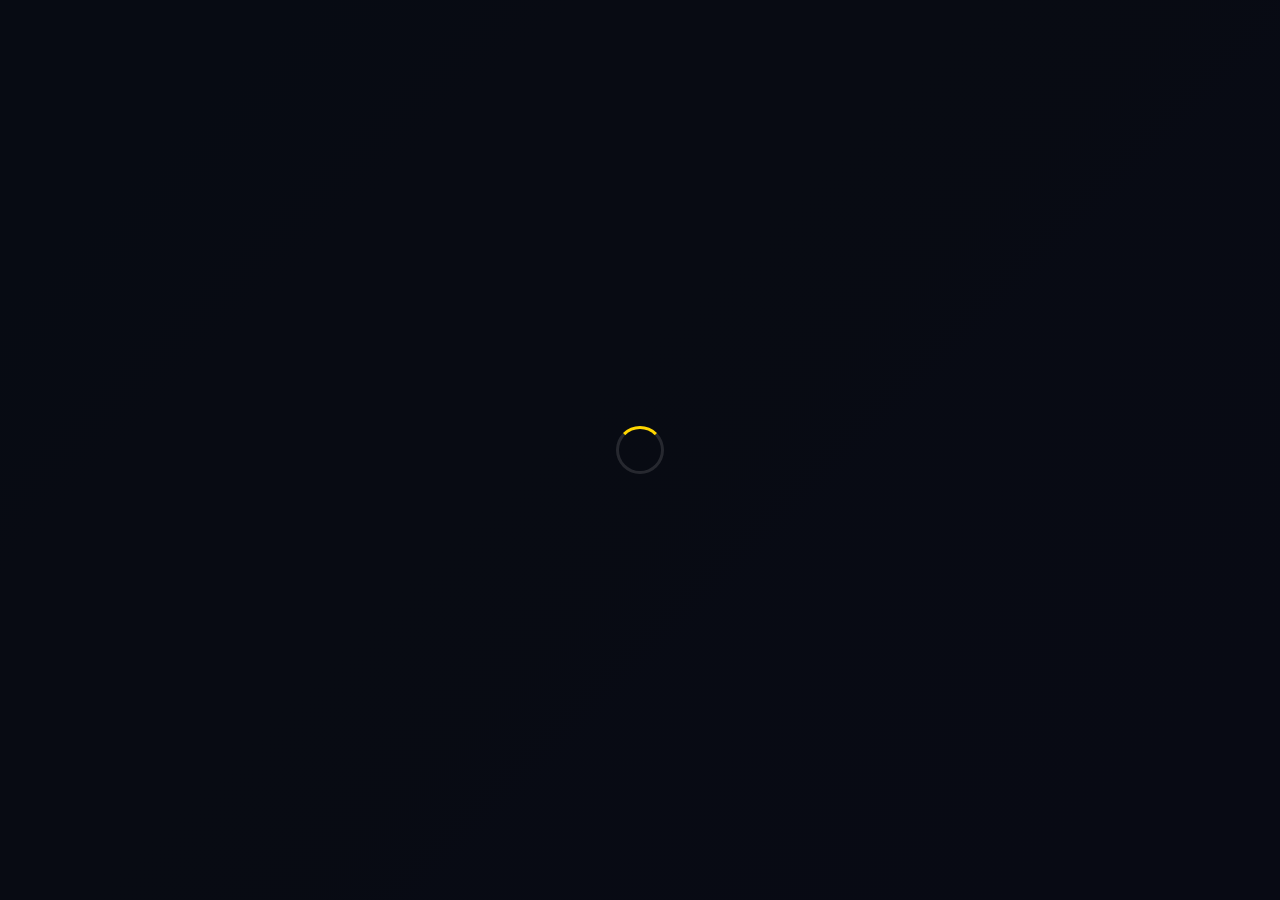
==== commit c93ec691: "Drop chart, add Spent/Net P/L metrics, reorder, fix file corruption" ====
--- a/index.html
+++ b/index.html
@@ -7,7 +7,9 @@
   <meta name="description" content="The Pattern — Track your scratch-off lottery tickets, record winning numbers, and analyze your spending across all US states.">
   <link rel="icon" href="data:image/svg+xml,%3Csvg xmlns='http://www.w3.org/2000/svg' viewBox='0 0 64 64' fill='none'%3E%3Ccircle cx='26' cy='26' r='18' stroke='%23FFD700' stroke-width='3' fill='none'/%3E%3Cline x1='39' y1='39' x2='56' y2='56' stroke='%23FFD700' stroke-width='4' stroke-linecap='round'/%3E%3Ctext x='26' y='31' text-anchor='middle' font-family='Outfit' font-weight='800' font-size='16' fill='%2300FF88'%3E%23%3C/text%3E%3C/svg%3E">
   <link href="https://fonts.googleapis.com/css2?family=Inter:wght@300;400;500;600;700&family=Outfit:wght@400;500;600;700;800&display=swap" rel="stylesheet">
-  <link rel="stylesheet" href="css/style.css?v=8">
+  <link rel="stylesheet" href="css/style.css?v=11">
+  <script async src="https://pagead2.googlesyndication.com/pagead/js/adsbygoogle.js?client=ca-pub-1375474490596764"
+     crossorigin="anonymous"></script>
 </head>
 <body>
 
@@ -226,11 +228,11 @@
   <script src="https://www.gstatic.com/firebasejs/10.12.2/firebase-firestore-compat.js"></script>
 
   <!-- App Scripts (order matters) -->
-  <script src="js/firebase-config.js?v=8"></script>
-  <script src="js/games.js?v=8"></script>
-  <script src="js/auth.js?v=8"></script>
-  <script src="js/tracker.js?v=8"></script>
-  <script src="js/ui.js?v=8"></script>
-  <script src="js/app.js?v=8"></script>
+  <script src="js/firebase-config.js?v=11"></script>
+  <script src="js/games.js?v=11"></script>
+  <script src="js/auth.js?v=11"></script>
+  <script src="js/tracker.js?v=11"></script>
+  <script src="js/ui.js?v=11"></script>
+  <script src="js/app.js?v=11"></script>
 </body>
 </html>
--- a/css/style.css
+++ b/css/style.css
@@ -962,3 +962,45 @@
   color: var(--muted); background: rgba(255,255,255,0.05);
   border: 1px dashed var(--border2); font-style: italic;
 }
+
+/* ── Ticket # Frequency table (per-game) ───────────────────── */
+.freq-table-wrap { max-height: 420px; overflow-y: auto; }
+.freq-table { width: 100%; border-collapse: collapse; }
+.freq-table th {
+  position: sticky; top: 0; background: var(--card);
+  font-size: 0.7rem; text-transform: uppercase; letter-spacing: 0.5px;
+  color: var(--muted); text-align: left; padding: 8px 10px;
+  border-bottom: 1px solid var(--border);
+}
+.freq-table td {
+  padding: 9px 10px; font-size: 0.85rem; border-bottom: 1px solid var(--border);
+  vertical-align: middle;
+}
+.freq-table tr:last-child td { border-bottom: none; }
+.freq-cell { display: flex; align-items: center; gap: 8px; min-width: 120px; }
+.freq-bar {
+  display: inline-block; height: 12px; border-radius: 4px;
+  background: var(--gold); min-width: 4px; max-width: 180px;
+  box-shadow: 0 0 8px rgba(255,215,0,0.25);
+}
+.freq-count {
+  font-family: 'Outfit', sans-serif; font-weight: 700; font-size: 0.82rem;
+  color: var(--text); white-space: nowrap;
+}
+.prize-badges { display: flex; flex-wrap: wrap; gap: 4px; }
+.prize-badge {
+  font-family: 'Outfit', sans-serif; font-weight: 700; font-size: 0.72rem;
+  padding: 2px 7px; border-radius: 6px; white-space: nowrap;
+}
+.prize-badge.pb-win {
+  color: var(--gold); background: rgba(255,215,0,0.08);
+  border: 1px solid rgba(255,215,0,0.3);
+}
+.prize-badge.pb-loss {
+  color: var(--muted); background: rgba(255,255,255,0.04);
+  border: 1px solid var(--border2);
+}
+
+/* Net P/L metric coloring */
+.metric-val.g { color: var(--green); }
+.metric-val.r { color: var(--red); }
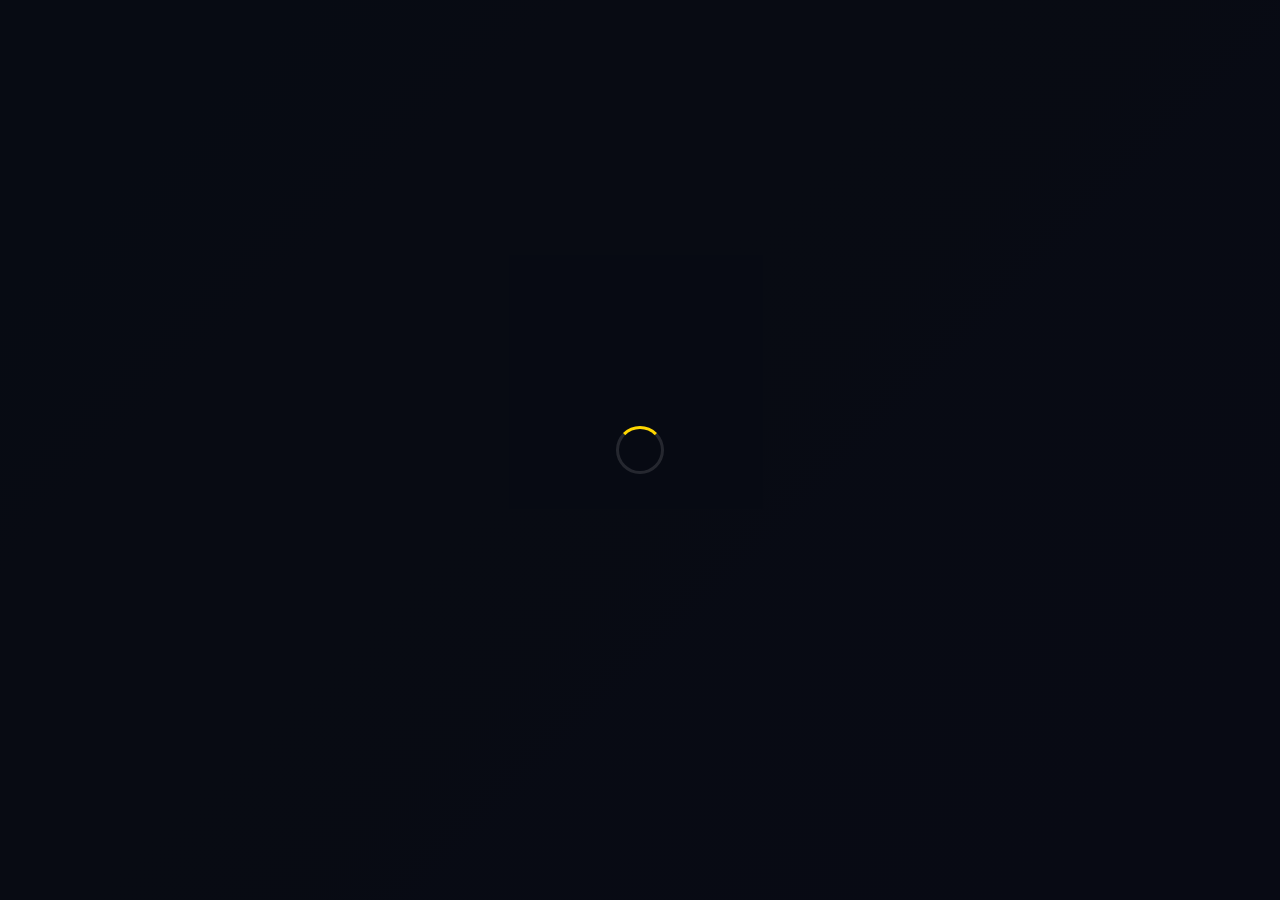
==== commit e2fc4a3f: "Win-rate/ROI card, one-tap re-log + photos, installable offline PWA; remove recommendations" ====
--- a/index.html
+++ b/index.html
@@ -6,8 +6,12 @@
   <title>The Pattern — Scratch-Off Ticket Number Tracker</title>
   <meta name="description" content="The Pattern — Track your scratch-off lottery tickets, record winning numbers, and analyze your spending across all US states.">
   <link rel="icon" href="data:image/svg+xml,%3Csvg xmlns='http://www.w3.org/2000/svg' viewBox='0 0 64 64' fill='none'%3E%3Ccircle cx='26' cy='26' r='18' stroke='%23FFD700' stroke-width='3' fill='none'/%3E%3Cline x1='39' y1='39' x2='56' y2='56' stroke='%23FFD700' stroke-width='4' stroke-linecap='round'/%3E%3Ctext x='26' y='31' text-anchor='middle' font-family='Outfit' font-weight='800' font-size='16' fill='%2300FF88'%3E%23%3C/text%3E%3C/svg%3E">
+  <link rel="manifest" href="manifest.json">
+  <meta name="theme-color" content="#080b14">
+  <link rel="apple-touch-icon" href="icon.svg">
+  <script>if('serviceWorker' in navigator){window.addEventListener('load',function(){navigator.serviceWorker.register('sw.js').catch(function(){});});}</script>
   <link href="https://fonts.googleapis.com/css2?family=Inter:wght@300;400;500;600;700&family=Outfit:wght@400;500;600;700;800&display=swap" rel="stylesheet">
-  <link rel="stylesheet" href="css/style.css?v=11">
+  <link rel="stylesheet" href="css/style.css?v=12">
   <script async src="https://pagead2.googlesyndication.com/pagead/js/adsbygoogle.js?client=ca-pub-1375474490596764"
      crossorigin="anonymous"></script>
 </head>
@@ -165,6 +169,12 @@
         </div>
         <div id="community-tip" style="display:none"></div>
 
+        <div class="photo-row" id="photo-row">
+          <label class="photo-btn" for="ticket-photo">📷 Add ticket photo <span style="opacity:0.55;font-weight:400;">(optional)</span></label>
+          <input type="file" id="ticket-photo" accept="image/*" capture="environment" style="display:none;">
+          <div id="photo-preview" class="photo-preview"></div>
+        </div>
+
         <div class="date-row">
           <label>Date scratched:</label>
           <input class="date-input" type="date" id="f-date">
@@ -222,17 +232,22 @@
 
   <div class="toast" id="toast"></div>
 
+  <!-- Photo lightbox -->
+  <div id="photo-lightbox" class="photo-lightbox" style="display:none;">
+    <img id="photo-lightbox-img" src="" alt="Ticket photo">
+  </div>
+
   <!-- Firebase SDK (compat) -->
   <script src="https://www.gstatic.com/firebasejs/10.12.2/firebase-app-compat.js"></script>
   <script src="https://www.gstatic.com/firebasejs/10.12.2/firebase-auth-compat.js"></script>
   <script src="https://www.gstatic.com/firebasejs/10.12.2/firebase-firestore-compat.js"></script>
 
   <!-- App Scripts (order matters) -->
-  <script src="js/firebase-config.js?v=11"></script>
-  <script src="js/games.js?v=11"></script>
-  <script src="js/auth.js?v=11"></script>
-  <script src="js/tracker.js?v=11"></script>
-  <script src="js/ui.js?v=11"></script>
-  <script src="js/app.js?v=11"></script>
+  <script src="js/firebase-config.js?v=12"></script>
+  <script src="js/games.js?v=12"></script>
+  <script src="js/auth.js?v=12"></script>
+  <script src="js/tracker.js?v=12"></script>
+  <script src="js/ui.js?v=12"></script>
+  <script src="js/app.js?v=12"></script>
 </body>
 </html>
--- a/css/style.css
+++ b/css/style.css
@@ -967,10 +967,10 @@
 .freq-table-wrap { max-height: 420px; overflow-y: auto; }
 .freq-table { width: 100%; border-collapse: collapse; }
 .freq-table th {
-  position: sticky; top: 0; background: var(--card);
+  position: sticky; top: 0; z-index: 2; background: #12131d;
   font-size: 0.7rem; text-transform: uppercase; letter-spacing: 0.5px;
   color: var(--muted); text-align: left; padding: 8px 10px;
-  border-bottom: 1px solid var(--border);
+  border-bottom: 1px solid var(--border2);
 }
 .freq-table td {
   padding: 9px 10px; font-size: 0.85rem; border-bottom: 1px solid var(--border);
@@ -1004,3 +1004,53 @@
 /* Net P/L metric coloring */
 .metric-val.g { color: var(--green); }
 .metric-val.r { color: var(--red); }
+
+/* ── Per-game performance tiles (win-rate / ROI) ───────────── */
+.perf-grid {
+  display: grid; grid-template-columns: repeat(auto-fit, minmax(92px, 1fr));
+  gap: 10px;
+}
+.perf-tile {
+  background: rgba(255,255,255,0.03); border: 1px solid var(--border);
+  border-radius: 10px; padding: 12px 10px; text-align: center;
+}
+.perf-val { font-family: 'Outfit', sans-serif; font-weight: 700; font-size: 1.1rem; color: var(--gold); }
+.perf-val.g { color: var(--green); }
+.perf-val.r { color: var(--red); }
+.perf-lbl {
+  font-size: 0.64rem; text-transform: uppercase; letter-spacing: 0.5px;
+  color: var(--muted); margin-top: 4px;
+}
+
+/* ── Ticket photo ──────────────────────────────────────────── */
+.photo-row { margin: 4px 0 12px; display: flex; flex-direction: column; gap: 8px; }
+.photo-btn {
+  display: inline-flex; align-items: center; gap: 6px; align-self: flex-start;
+  padding: 8px 14px; border-radius: 10px; cursor: pointer;
+  background: rgba(255,255,255,0.04); border: 1px dashed var(--border2);
+  color: var(--text); font-size: 0.85rem; transition: all var(--transition);
+}
+.photo-btn:hover { border-color: var(--gold); color: var(--gold); }
+.photo-preview { position: relative; display: inline-block; }
+.photo-preview:empty { display: none; }
+.photo-thumb {
+  max-width: 120px; max-height: 120px; border-radius: 10px;
+  border: 1px solid var(--border2); display: block; object-fit: cover;
+}
+.photo-remove {
+  position: absolute; top: -8px; right: -8px; width: 22px; height: 22px;
+  border-radius: 50%; border: none; cursor: pointer;
+  background: var(--red); color: #fff; font-size: 0.8rem; line-height: 1;
+}
+.rec-photo {
+  width: 42px; height: 42px; border-radius: 8px; object-fit: cover;
+  border: 1px solid var(--border2); cursor: pointer; flex-shrink: 0;
+  transition: transform var(--transition);
+}
+.rec-photo:hover { transform: scale(1.05); border-color: var(--gold); }
+.photo-lightbox {
+  position: fixed; inset: 0; z-index: 2000; background: rgba(0,0,0,0.85);
+  display: flex; align-items: center; justify-content: center; padding: 20px;
+  cursor: zoom-out;
+}
+.photo-lightbox img { max-width: 95%; max-height: 95%; border-radius: 10px; }
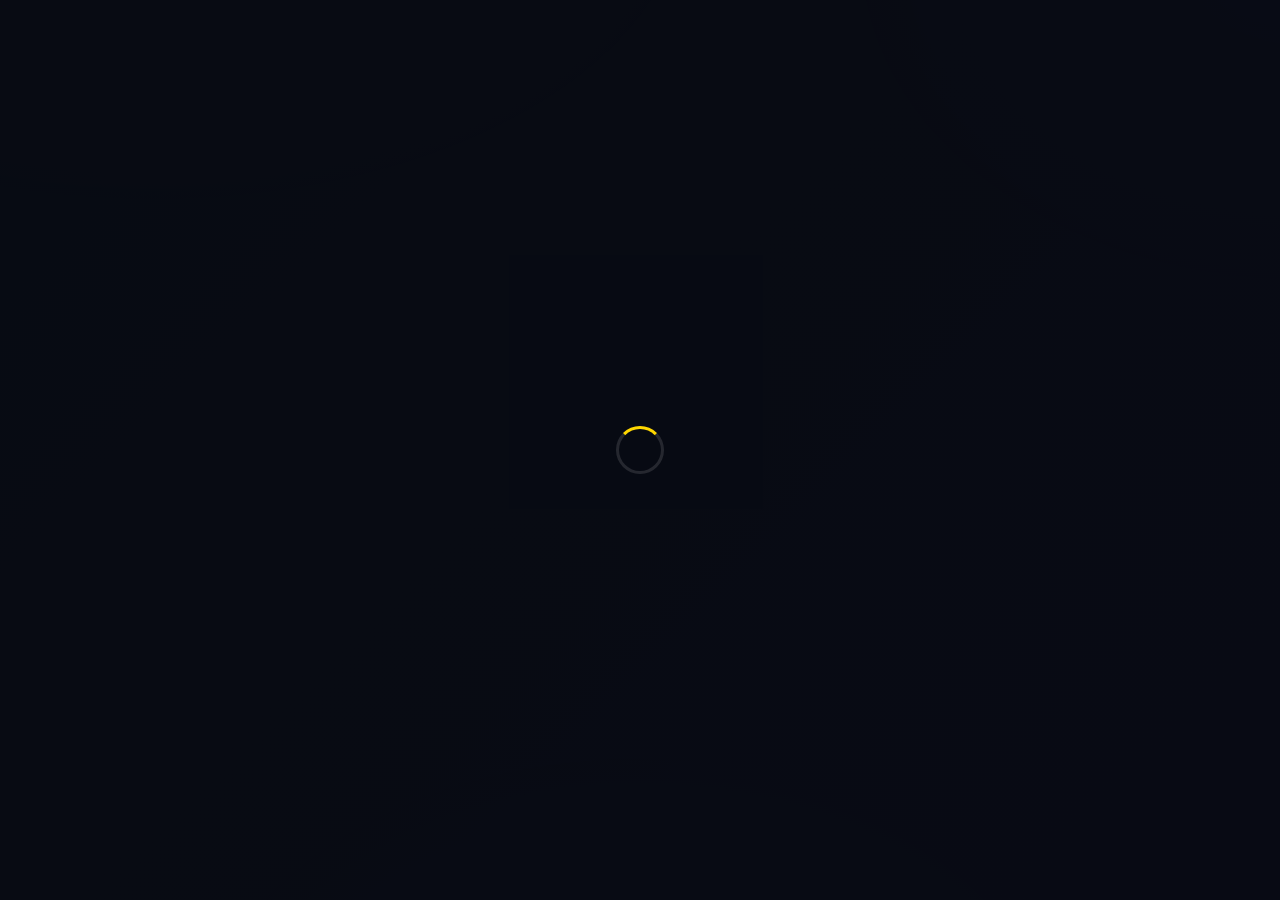
==== commit afe9aeaf: "Color-code prize tiers + segmented frequency bars in analytics tables" ====
--- a/index.html
+++ b/index.html
@@ -8,10 +8,10 @@
   <link rel="icon" href="data:image/svg+xml,%3Csvg xmlns='http://www.w3.org/2000/svg' viewBox='0 0 64 64' fill='none'%3E%3Ccircle cx='26' cy='26' r='18' stroke='%23FFD700' stroke-width='3' fill='none'/%3E%3Cline x1='39' y1='39' x2='56' y2='56' stroke='%23FFD700' stroke-width='4' stroke-linecap='round'/%3E%3Ctext x='26' y='31' text-anchor='middle' font-family='Outfit' font-weight='800' font-size='16' fill='%2300FF88'%3E%23%3C/text%3E%3C/svg%3E">
   <link rel="manifest" href="manifest.json">
   <meta name="theme-color" content="#080b14">
-  <link rel="apple-touch-icon" href="icon.svg">
+  <link rel="apple-touch-icon" href="icon-192.png">
   <script>if('serviceWorker' in navigator){window.addEventListener('load',function(){navigator.serviceWorker.register('sw.js').catch(function(){});});}</script>
   <link href="https://fonts.googleapis.com/css2?family=Inter:wght@300;400;500;600;700&family=Outfit:wght@400;500;600;700;800&display=swap" rel="stylesheet">
-  <link rel="stylesheet" href="css/style.css?v=12">
+  <link rel="stylesheet" href="css/style.css?v=14">
   <script async src="https://pagead2.googlesyndication.com/pagead/js/adsbygoogle.js?client=ca-pub-1375474490596764"
      crossorigin="anonymous"></script>
 </head>
@@ -243,11 +243,11 @@
   <script src="https://www.gstatic.com/firebasejs/10.12.2/firebase-firestore-compat.js"></script>
 
   <!-- App Scripts (order matters) -->
-  <script src="js/firebase-config.js?v=12"></script>
-  <script src="js/games.js?v=12"></script>
-  <script src="js/auth.js?v=12"></script>
-  <script src="js/tracker.js?v=12"></script>
-  <script src="js/ui.js?v=12"></script>
-  <script src="js/app.js?v=12"></script>
+  <script src="js/firebase-config.js?v=14"></script>
+  <script src="js/games.js?v=14"></script>
+  <script src="js/auth.js?v=14"></script>
+  <script src="js/tracker.js?v=14"></script>
+  <script src="js/ui.js?v=14"></script>
+  <script src="js/app.js?v=14"></script>
 </body>
 </html>
--- a/css/style.css
+++ b/css/style.css
@@ -983,6 +983,11 @@
   background: var(--gold); min-width: 4px; max-width: 180px;
   box-shadow: 0 0 8px rgba(255,215,0,0.25);
 }
+.freq-bar-stack {
+  display: inline-flex; height: 12px; border-radius: 5px; overflow: hidden;
+  min-width: 6px; max-width: 200px; box-shadow: 0 1px 4px rgba(0,0,0,0.35);
+}
+.freq-bar-stack > span { display: block; height: 100%; min-width: 2px; }
 .freq-count {
   font-family: 'Outfit', sans-serif; font-weight: 700; font-size: 0.82rem;
   color: var(--text); white-space: nowrap;
@@ -1054,3 +1059,115 @@
   cursor: zoom-out;
 }
 .photo-lightbox img { max-width: 95%; max-height: 95%; border-radius: 10px; }
+
+/* ============================================================
+   ✦ POLISH & RESPONSIVE LAYER ✦
+   ============================================================ */
+
+/* Gradient brand title (no emoji in these, so the clip is safe) */
+.nav-title, .auth-title {
+  background: linear-gradient(120deg, #FFD700 0%, #FFB300 45%, #FF8C00 100%);
+  -webkit-background-clip: text; background-clip: text;
+  -webkit-text-fill-color: transparent;
+}
+
+/* Layered background depth — soft warm + violet + green glows */
+body::before {
+  content: ''; position: fixed; inset: 0; z-index: -1; pointer-events: none;
+  background:
+    radial-gradient(900px 520px at 12% -12%, rgba(255,179,0,0.12), transparent 60%),
+    radial-gradient(820px 600px at 102% -5%, rgba(124,77,255,0.12), transparent 55%),
+    radial-gradient(760px 520px at 50% 118%, rgba(0,255,136,0.07), transparent 60%);
+}
+
+/* Refined surfaces */
+.metric-card, .stat {
+  background: linear-gradient(180deg, rgba(255,255,255,0.055), rgba(255,255,255,0.018));
+  border: 1px solid rgba(255,255,255,0.09); border-radius: 16px;
+}
+.form-card {
+  background: linear-gradient(180deg, rgba(255,255,255,0.05), rgba(255,255,255,0.015));
+  border: 1px solid rgba(255,255,255,0.08); border-radius: 16px;
+}
+.metric-card.gold-border {
+  border-color: rgba(255,215,0,0.42);
+  box-shadow: 0 0 0 1px rgba(255,215,0,0.12), 0 12px 32px rgba(0,0,0,0.4);
+}
+.metric-val { font-size: 1.8rem; letter-spacing: -0.02em; }
+.metric-lbl { color: rgba(255,255,255,0.55); }
+.game-box { border-radius: 14px; }
+.nav-link.active { box-shadow: 0 2px 14px rgba(255,215,0,0.35); }
+.scope-btn.active { box-shadow: 0 2px 12px rgba(255,215,0,0.3); }
+
+/* Smoother, consistent card motion */
+.form-card, .metric-card, .stat, .game-box, .perf-tile, .catalog-card, .scope-toggle-card {
+  transition: transform .18s ease, border-color .18s ease, box-shadow .18s ease, background .18s ease;
+  will-change: transform;
+}
+.form-card:hover { box-shadow: 0 12px 34px rgba(0,0,0,0.38); }
+.metric-card:hover, .stat:hover {
+  transform: translateY(-3px);
+  border-color: rgba(255,215,0,0.35);
+  box-shadow: 0 10px 26px rgba(0,0,0,0.4);
+}
+
+/* Hairline gold accent that lights up on hover / featured cards */
+.metric-card, .stat { position: relative; }
+.metric-card::after, .stat::after {
+  content: ''; position: absolute; left: 0; right: 0; top: 0; height: 2px;
+  background: linear-gradient(90deg, transparent, rgba(255,215,0,0.7), transparent);
+  opacity: 0; transition: opacity .2s ease; pointer-events: none;
+}
+.metric-card:hover::after, .stat:hover::after, .metric-card.gold-border::after { opacity: 1; }
+
+/* Keyboard focus visibility (accessibility) */
+a:focus-visible, button:focus-visible, input:focus-visible,
+select:focus-visible, [tabindex]:focus-visible {
+  outline: 2px solid var(--gold); outline-offset: 2px; border-radius: 6px;
+}
+
+/* Never let anything force a horizontal scrollbar */
+img, canvas, table { max-width: 100%; }
+.table-wrap, .freq-table-wrap { overflow-x: auto; -webkit-overflow-scrolling: touch; }
+
+/* ── Responsive: tablets ─────────────────────────────────────── */
+@media (max-width: 860px) {
+  .analytics-metrics { grid-template-columns: repeat(3, 1fr); gap: 12px; }
+  .nav-inner { padding: 12px 16px; }
+}
+
+/* ── Responsive: phones ──────────────────────────────────────── */
+@media (max-width: 600px) {
+  .main { padding: 16px 12px; gap: 16px; }
+  .main.max-width-large { padding: 16px 12px; }
+  .form-card { padding: 16px 14px; }
+
+  .nav-inner { flex-wrap: wrap; justify-content: center; gap: 8px 14px; }
+  .nav-brand { width: 100%; justify-content: center; }
+  .nav-links { gap: 4px; }
+  .nav-user { gap: 8px; }
+
+  .analytics-metrics { grid-template-columns: repeat(2, 1fr); gap: 10px; }
+  .metric-card { padding: 14px 12px; }
+  .metric-val { font-size: 1.35rem; }
+  .metric-lbl { font-size: 0.6rem; }
+
+  .perf-grid { grid-template-columns: repeat(3, 1fr); gap: 8px; }
+  .game-box-grid { grid-template-columns: repeat(2, 1fr); gap: 8px; }
+
+  .prizes-title { font-size: 1.4rem; }
+
+  .freq-table th, .freq-table td,
+  .wins-table th, .wins-table td,
+  .user-tickets-table th, .user-tickets-table td { padding: 7px 8px; font-size: 0.78rem; }
+}
+
+/* ── Responsive: small phones ────────────────────────────────── */
+@media (max-width: 400px) {
+  .perf-grid { grid-template-columns: repeat(2, 1fr); }
+  .game-box { min-height: 56px; padding: 10px 12px; }
+  .game-box-name { font-size: 0.85rem; }
+  .metric-val { font-size: 1.2rem; }
+  .prizes-title { font-size: 1.25rem; }
+  .form-title { font-size: 0.85rem; }
+}
